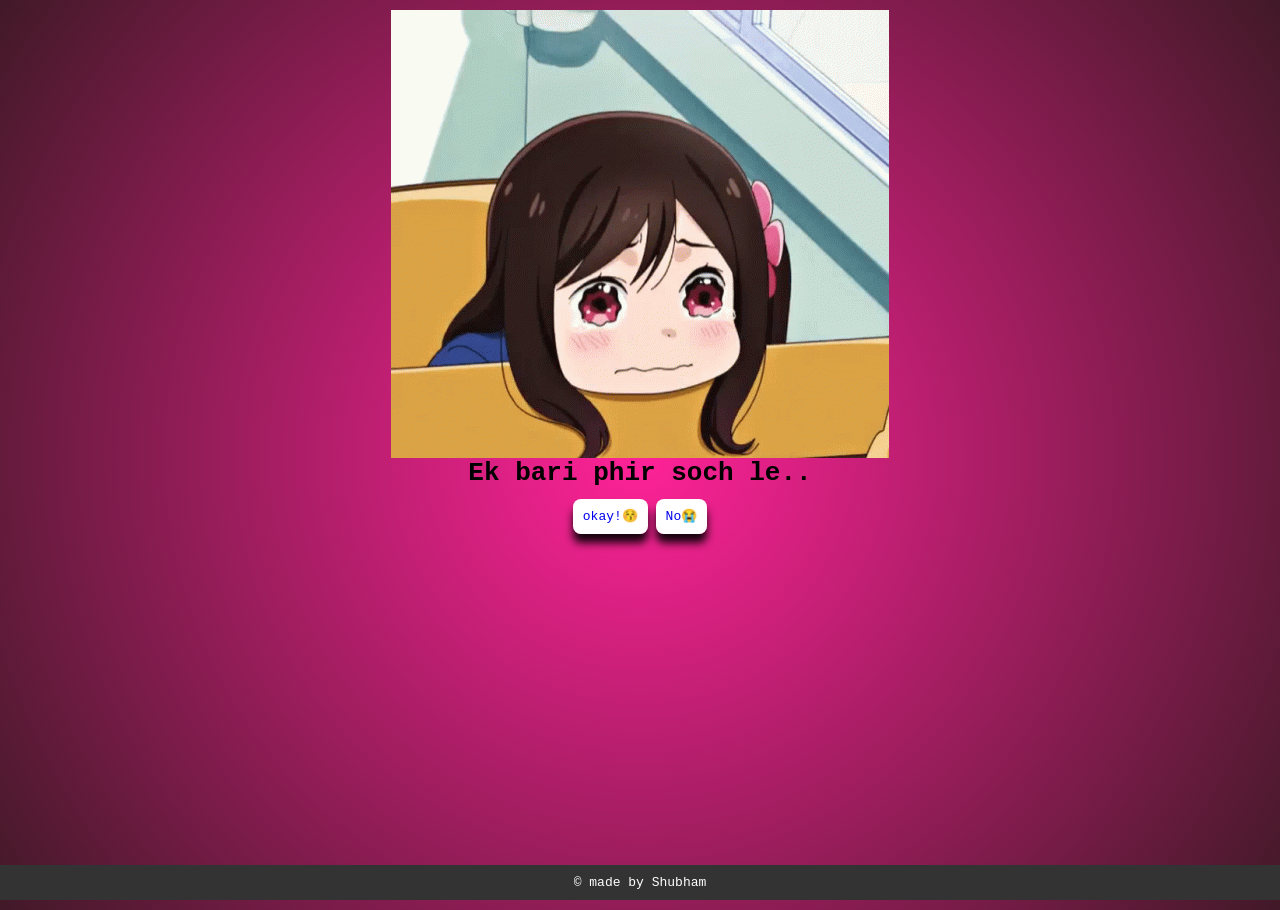
==== no.html @ 175ceefe "Add files via upload" ====
<html lang="en">
<head>
   <meta charset="UTF-8">
    <meta name="viewport" content="width=device-width, initial-scale=1.0">
    <title>hiiii</title>
    <link rel="stylesheet" href="style.css">
</head>
<body>
    <div class="container">
        <img src="three.gif" alt="">
    </div>
    <h1>Ek bari phir soch le..</h1>
    <div class="btn">
        <a href="yes.html" class="link">okay!&#128538</a>
        <a href="no1.html" class="link">No&#128557</a>
    </div>
    <footer>
        <div class="f-container">
            <div class="f-footer-content">
                &copy made by Shubham
            </div>
        </div>
    </footer>
</body>
</html>
---- style.css ----
*{
    margin: 0;
    padding: 0;
    font-family: monospace;
}

body{
    margin-top: 10px;
    width: 100%;
    min-height: 100vh;
    display: block;
    justify-content: center;
    text-align: center;
    color: #000000;
    background: radial-gradient(circle, #ff2298, #411927);
    position: relative;
}

.container{
    max-width: 100%;
    height: auto;
}

.btn{
    margin-top: 20px;
    display: block;
}

.link{
    padding-right: 30px;
    text-decoration: none;
    background-color: rgb(255, 255, 255);
    padding: 10px 10px;
    border-radius: 8px;
    box-shadow: 0px 9px 9px rgba(0, 0, 0, 0.9);
}
footer {
    position: fixed;
    left: 0;
    bottom: 0px;
    width: 100%;
    background-color: #333;
    color: #fff;
    text-align: center;
}

.f-container {
    max-width: 1200px;
    margin: 0 auto;
    padding: 10px;
}

.bt{
    margin-top: 20px;
    display: block;
}

.slay{
    padding-right: 30px;
    text-decoration: none;
    background-color: rgb(255, 255, 255);
    padding: 10px 10px;
    border-radius: 8px;
    box-shadow: 0px 9px 9px rgba(0, 0, 0, 0.9);
}
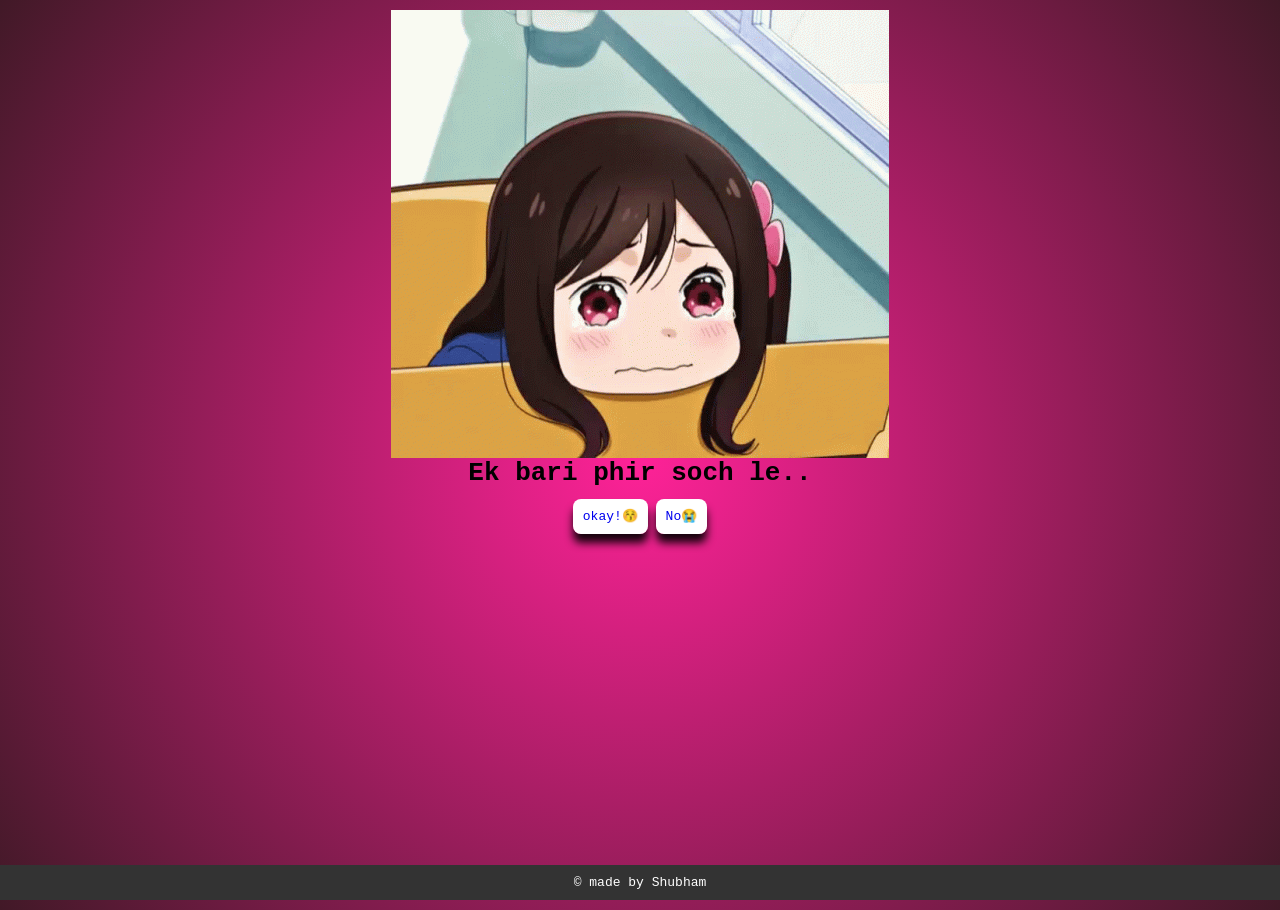
==== commit f6d8714e: "Fix formatting in no.html Removed unnecessary newline at the end of the file." ====
--- a/no.html
+++ b/no.html
@@ -9,7 +9,7 @@
     <div class="container">
         <img src="three.gif" alt="">
     </div>
-    <h1>Ek bari phir soch le..</h1>
+    <h1>Ek bari phir soch le..</h1> <!-- simply change the text you want to add -->
     <div class="btn">
         <a href="yes.html" class="link">okay!&#128538</a>
         <a href="no1.html" class="link">No&#128557</a>
@@ -22,4 +22,4 @@
         </div>
     </footer>
 </body>
-</html>+</html>
